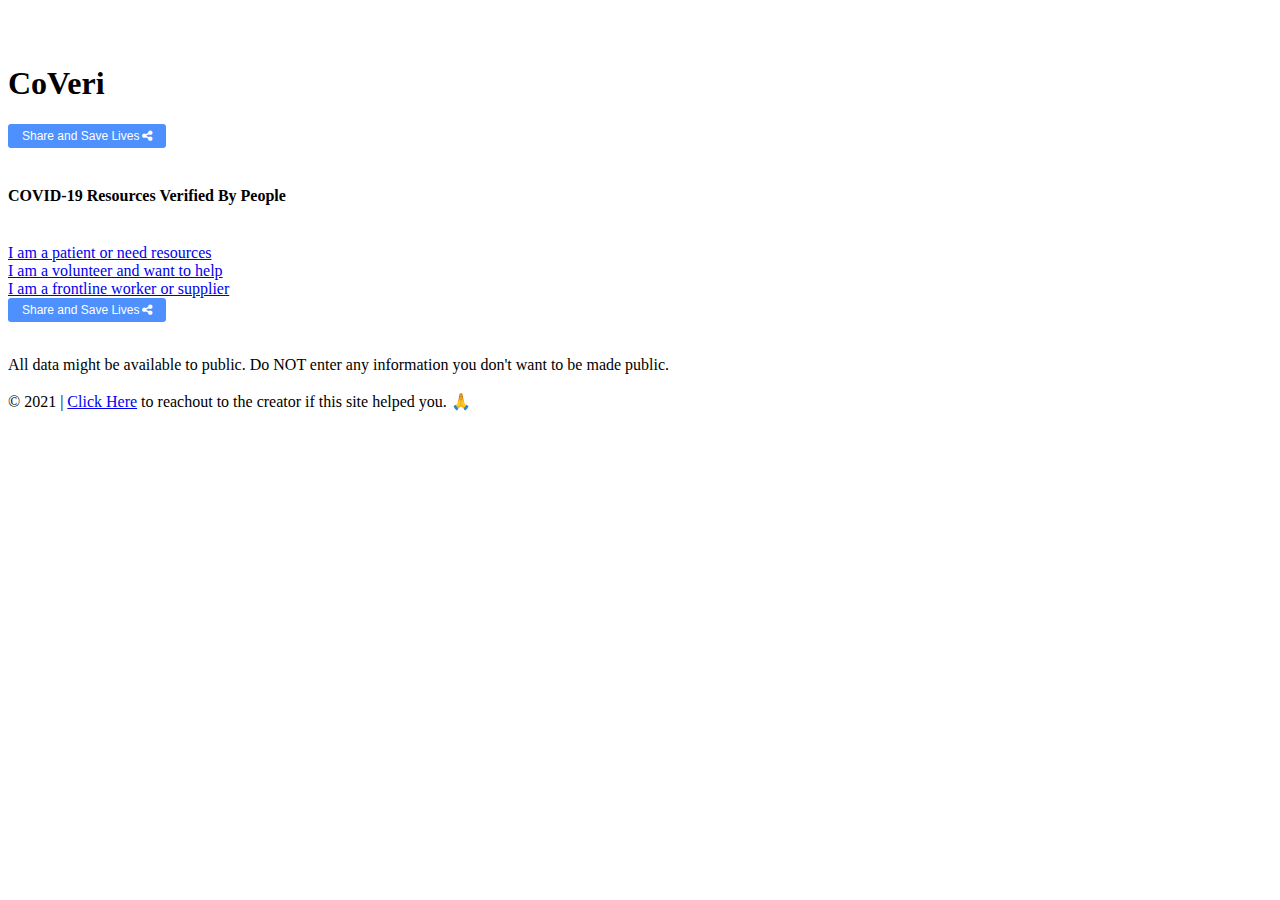
==== index.html @ 49b8800a "added support to type any city and search spreadsheets on twitter" ====
<!doctype html>
<html lang="en">
  <head>
    <!-- Required meta tags -->
    <meta charset="utf-8">
    <meta name="viewport" content="width=device-width, initial-scale=1">
    <meta property="og:description" content="I recommend CoVeri.ga Website to find verified COVID19 resources like beds, ICUs, medicines, oxygen and more. Please use and share it using this link: ">
    <link rel="icon" href="./favicon.png">

    
    <!-- Global site tag (gtag.js) - Google Analytics -->
	<script async src="https://www.googletagmanager.com/gtag/js?id=G-CZFYDSKV3B"></script>
	<script>
	  window.dataLayer = window.dataLayer || [];
	  function gtag(){dataLayer.push(arguments);}
	  gtag('js', new Date());

	  gtag('config', 'G-CZFYDSKV3B');
	</script>

    <!-- Bootstrap CSS -->
    <link href="https://cdn.jsdelivr.net/npm/bootstrap@5.0.0-beta3/dist/css/bootstrap.min.css" rel="stylesheet" integrity="sha384-eOJMYsd53ii+scO/bJGFsiCZc+5NDVN2yr8+0RDqr0Ql0h+rP48ckxlpbzKgwra6" crossorigin="anonymous">

    <link rel="stylesheet" href="https://cdnjs.cloudflare.com/ajax/libs/font-awesome/4.7.0/css/font-awesome.min.css">

    <link rel="stylesheet" href="css/better-share.css">

    <title>CoVeri - COVID-19 Resources Verified By People</title>

  </head>
  <body>


    <script src="https://cdn.jsdelivr.net/npm/bootstrap@5.0.0-beta3/dist/js/bootstrap.bundle.min.js" integrity="sha384-JEW9xMcG8R+pH31jmWH6WWP0WintQrMb4s7ZOdauHnUtxwoG2vI5DkLtS3qm9Ekf" crossorigin="anonymous"></script>


        

    	<div class="position-relative">

        <div class="position-absolute top-0 start-50 translate-middle-x">
        	<br>
        	<br>
              <h1 class="text-center">CoVeri </h1>

              <div class="container text-center">
    	        
    	        <button class="better-share" data-share-text="CoVeri" data-share-url="https://coveri.ga"><span>Share and Save Lives</span><i class="fa fa-share-alt" aria-hidden="true"></i></button>
    	    
   		  		</div>
              <br>
          	<h4 class="text-center">COVID-19 Resources Verified By People</h4>
              <br>
        

        <div class="d-grid gap-2 col-10 mx-auto mh-100">




        <a href="patients.html" class="btn btn-danger btn-lg">

        	I am a patient or need resources

        </a> <br>

        <a href="https://docs.google.com/forms/d/e/1FAIpQLSeYqKp-utzEeG1BYw5wxcrhboTaYWSwvsPodUB7t0c585RRAQ/viewform?usp=sf_link" class="btn btn-success btn-lg" target="_blank">

        	I am a volunteer and want to help

        </a> <br>

        <a href="https://docs.google.com/forms/d/e/1FAIpQLScrWCvi9I_zhVEloP7sBdJ4v5NXhQPtwWl6L0ASI8yOke8oNA/viewform?usp=sf_link" class="btn btn-primary btn-lg" target="_blank">

        	I am a frontline worker or supplier

    	</a> <br>



    	</div>

    	<div class="container text-center">
    	        
    	        <button class="better-share" data-share-text="CoVeri" data-share-url="https://coveri.ga"><span>Share and Save Lives</span><i class="fa fa-share-alt" aria-hidden="true"></i></button>
    	    
    	</div>
    	<br>

    	<p class="text-center"> All data might be available to public. Do NOT enter any information you don't want to be made public.

    		<br><br>

    	© 2021 | <a href="mailto:coveriga@gmail.com">Click Here</a> to reachout to the creator if this site helped you. &#128591;
    	</p>
    	</div>
    	</div>



    <script src="https://cdnjs.cloudflare.com/ajax/libs/jquery/3.5.1/jquery.min.js"></script>

    <script src="js/better-share.js"></script>    

  </body>
</html>
---- css/better-share.css ----
button.better-share{
    border-radius: 3px;
    color: #fff;
    background: #4d90fe;
    padding: 5px 14px;
    font-size: 12px;
    cursor: pointer;
    border: none;
    text-decoration: none;
    -webkit-transition: all .15s ease;
    transition: all .15s ease;
}

button.better-share:hover,
button.better-share:focus{
    background: #0d2244;
    outline: 0;
}
button.better-share  span{
    margin-right:3px;
}

#better-share-modal {
    display: none;
    position: fixed;
    top: 50%;
    left: 50%;
    width: 90%;
    max-width: 250px;
    -webkit-box-shadow: rgba(0, 0, 0, .15) 0 2px 10px;
    box-shadow: 0 2px 10px rgba(0, 0, 0, .15);
    padding: 70px 16px 50px 16px;
    border-radius: 4px;
    background-color: #fff;
    -webkit-transform: translate(-50%, -50%);
    transform: translate(-50%, -50%);
    visibility: hidden
}
.better-share-modal-open #better-share-modal {
    display: block;
    -webkit-animation: fade .2s;
    animation: fade .2s;
    visibility: visible;
    z-index: 1000
}
.better-share-modal-open #better-share-modal-overlay {
    position: fixed;
    top: 0;
    left:0;
    width: 100%;
    height: 100%;
    background: rgba(0, 0, 0, 0.7);
    -webkit-transition: all .2s;
    transition: all .2s;
    -webkit-animation: fade .2s;
    animation: fade .2s;
    z-index: 900
}
#better-share-modal .close-btn {
    position: absolute;
    top: 10px;
    right: 10px;
    width: 30px;
    height: 30px;
    background: transparent;
    border: 0;
    -webkit-transition: opacity .2s;
    transition: opacity .2s;
    cursor: pointer
}
#better-share-modal .close-btn:hover {
    opacity: .5
}
#better-share-modal .close-btn:after, #better-share-modal .close-btn:before {
    content: "";
    position: absolute;
    top: 2px;
    left: 14px;
    height: 25px;
    width: 2px;
    background-color: #848484
}
#better-share-modal .close-btn:before {
    -webkit-transform: rotate(45deg);
    transform: rotate(45deg)
}
#better-share-modal .close-btn:after {
    -webkit-transform: rotate(-45deg);
    transform: rotate(-45deg)
}
.better-share-buttons {
    display: -webkit-box;
    display: -ms-flexbox;
    display: flex;
    -ms-flex-pack: distribute;
    justify-content: space-around;
    -ms-flex-wrap: wrap;
    flex-wrap: wrap
}
.better-share-buttons button {
    display: -webkit-box;
    display: -ms-flexbox;
    display: flex;
    -webkit-box-align: center;
    -ms-flex-align: center;
    align-items: center;
    -webkit-box-pack: center;
    -ms-flex-pack: center;
    justify-content: center;
   
    background: transparent;
    border: none;
    -webkit-transition: border .2s;
    transition: border .2s;
    cursor: pointer;
    width: 36px;
    height: 36px;
     display: inline-block;
  border-radius: 60px;
  box-shadow: 0px 0px 2px #888;
  font-size:17px;
  outline:0;

}
.better-share-buttons button:focus{
    outline:0
}
.better-share-buttons button:hover {
    border-color: #000;
    outline:0;
}


@keyframes fade {
    0% {
        opacity: 0
    }
    to {
        opacity: 1
    }
}
@-webkit-keyframes fade {
    0% {
        opacity: 0
    }
    to {
        opacity: 1
    }
}
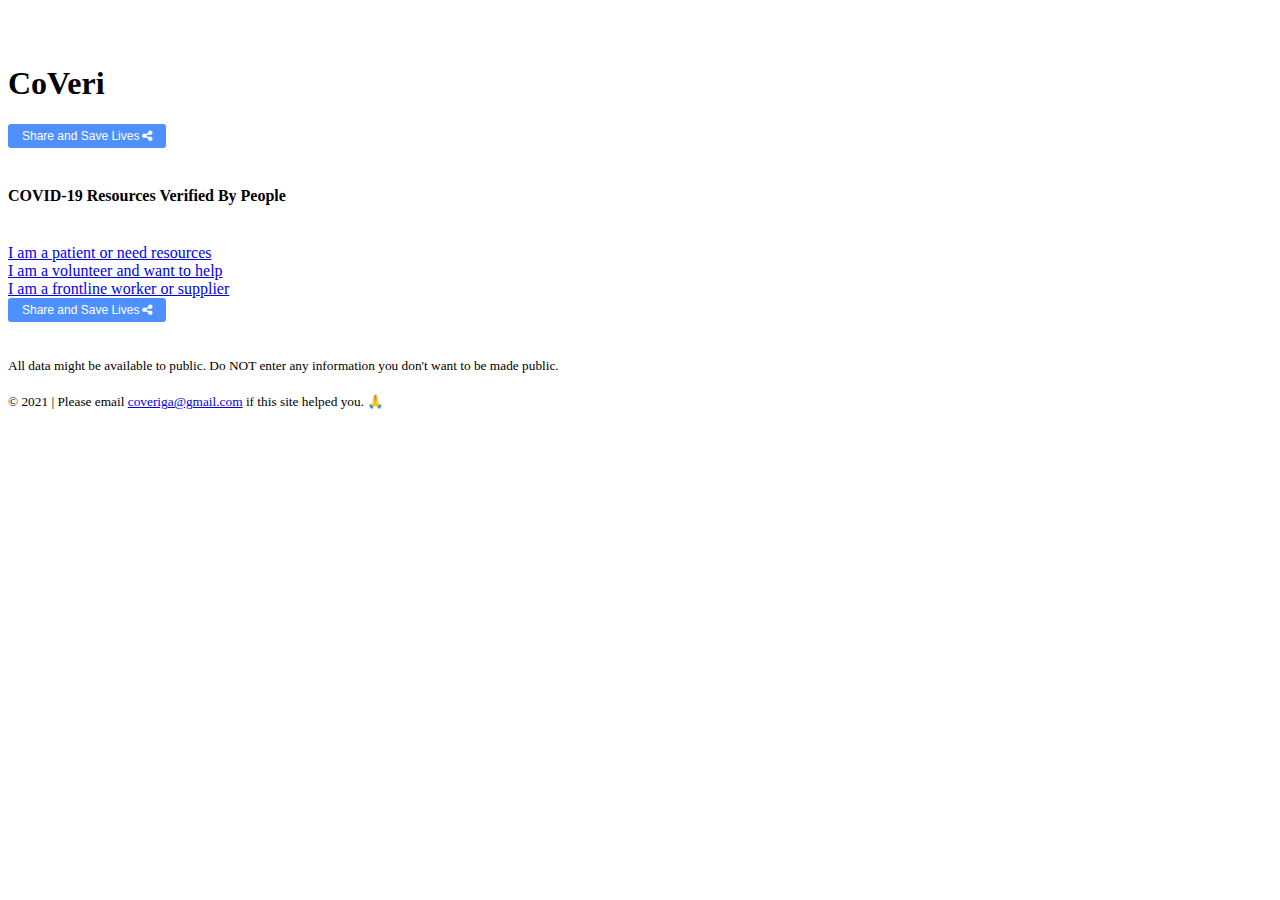
==== commit 63b28f0f: "new update" ====
--- a/index.html
+++ b/index.html
@@ -38,7 +38,7 @@
 
     	<div class="position-relative">
 
-        <div class="position-absolute top-0 start-50 translate-middle-x">
+        <div class="position-relative top-0 start-50 translate-middle-x">
         	<br>
         	<br>
               <h1 class="text-center">CoVeri </h1>
@@ -87,11 +87,12 @@
     	</div>
     	<br>
 
-    	<p class="text-center"> All data might be available to public. Do NOT enter any information you don't want to be made public.
+    	<p class="text-center"> <small> All data might be available to public. Do NOT enter any information you don't want to be made public.
 
     		<br><br>
 
-    	© 2021 | <a href="mailto:coveriga@gmail.com">Click Here</a> to reachout to the creator if this site helped you. &#128591;
+    	© 2021 | Please email <a href="mailto:coveriga@gmail.com">coveriga@gmail.com</a> if this site helped you. &#128591;
+    	</small>
     	</p>
     	</div>
     	</div>
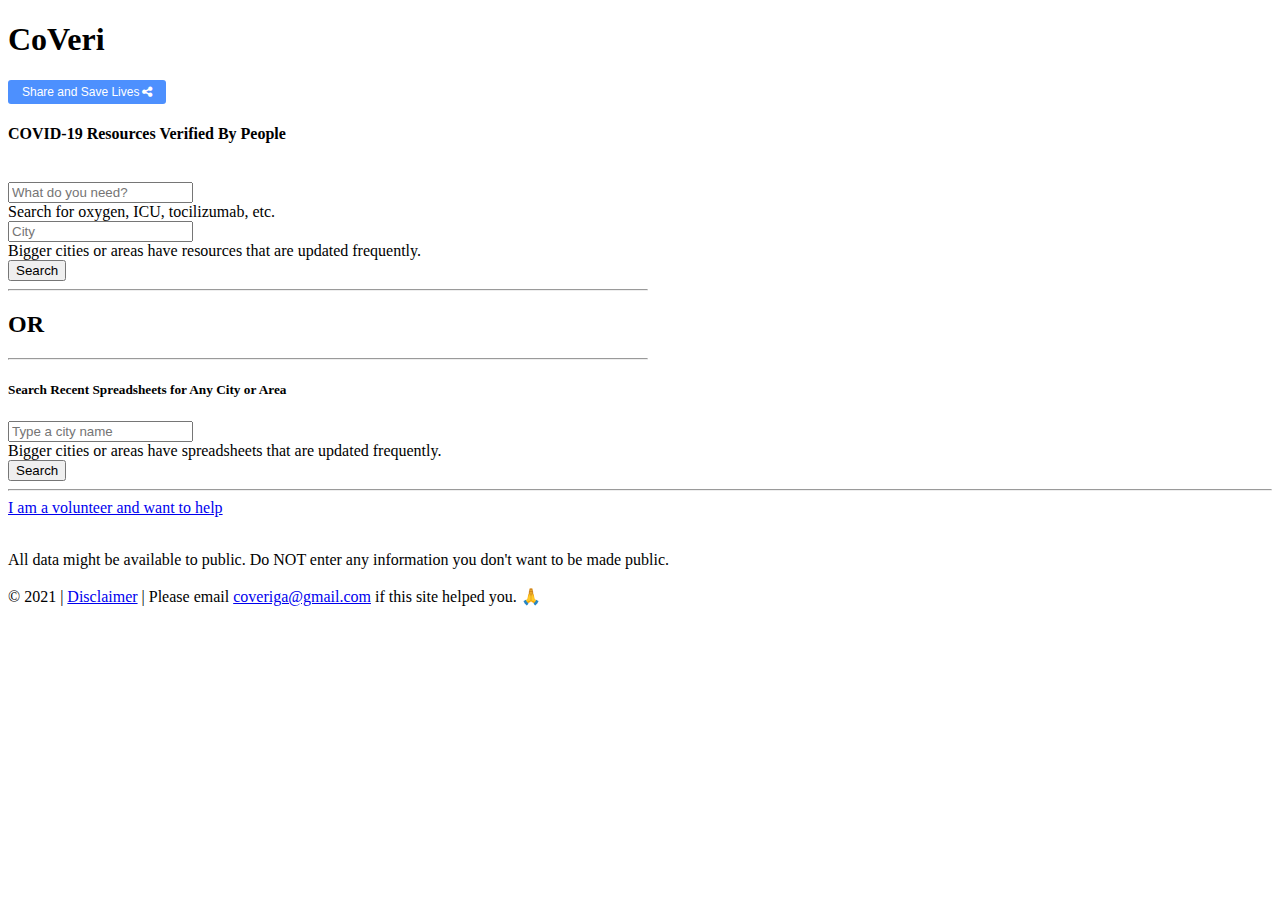
==== commit abaa7e4f: "added search suggestion for needs" ====
--- a/index.html
+++ b/index.html
@@ -7,7 +7,7 @@
     <meta property="og:description" content="I recommend CoVeri.ga Website to find verified COVID19 resources like beds, ICUs, medicines, oxygen and more. Please use and share it using this link: ">
     <link rel="icon" href="./favicon.png">
 
-    
+
     <!-- Global site tag (gtag.js) - Google Analytics -->
 	<script async src="https://www.googletagmanager.com/gtag/js?id=G-CZFYDSKV3B"></script>
 	<script>
@@ -31,7 +31,7 @@
   <body>
 
 
-    <script src="https://cdn.jsdelivr.net/npm/bootstrap@5.0.0-beta3/dist/js/bootstrap.bundle.min.js" integrity="sha384-JEW9xMcG8R+pH31jmWH6WWP0WintQrMb4s7ZOdauHnUtxwoG2vI5DkLtS3qm9Ekf" crossorigin="anonymous"></script>
+    
 
 
         
@@ -39,61 +39,118 @@
     	<div class="position-relative">
 
         <div class="position-relative top-0 start-50 translate-middle-x">
-        	<br>
-        	<br>
-              <h1 class="text-center">CoVeri </h1>
+        	
+          <h1 class="text-center"><b>CoVeri</b></h1>
 
-              <div class="container text-center">
-    	        
-    	        <button class="better-share" data-share-text="CoVeri" data-share-url="https://coveri.ga"><span>Share and Save Lives</span><i class="fa fa-share-alt" aria-hidden="true"></i></button>
-    	    
-   		  		</div>
-              <br>
-          	<h4 class="text-center">COVID-19 Resources Verified By People</h4>
-              <br>
+          <div class="container text-center">
+              
+              <button class="better-share" data-share-text="CoVeri" data-share-url="https://coveri.ga"><span>Share and Save Lives</span><i class="fa fa-share-alt" aria-hidden="true"></i></button>
+          
+            </div>
+
+              
+              
+            <h4 class="text-center">COVID-19 Resources Verified By People</h4>
+
+            <br>
+
+
+    <form id="form">
+      <div class="container d-grid gap-2 col-10 mx-auto" style="max-width: 40rem">
+        <div class="row">
+          <div class="col-sm">
+            
+            <!-- <label for="city" class="form-label">City</label> -->
+            <input type="text" name="need" class="form-control" id="need" placeholder="What do you need?" aria-describedby="need">
+            <div id="city" class="form-text">Search for oxygen, ICU, tocilizumab, etc.
+            </div>
+          </div>
+        </div>
+            <div class="col-sm">
+              <div class="mb-3">
+              
+              <input type="text" name="city" class="form-control" id="city" placeholder="City" aria-describedby="city">
+              <div id="city" class="form-text">Bigger cities or areas have resources that are updated frequently.
+              </div>
+          	  </div>
+
+            </div>
+            
+            
+            <!-- <div class="mb-3 form-check">
+              <input type="checkbox" class="form-check-input" id="exampleCheck1">
+              <label class="form-check-label" for="exampleCheck1">Check me out</label>
+            </div> -->
+            <div class="text-center">
+            <button type="submit" class="btn btn-warning btn-lg">Search</button>
+
+            </div>
+          </div>
+        </div>
+      </div>
+    </form>
+
+    
+
+
+    <div class="d-grid gap-2 col-10 mx-auto" style="max-width: 40rem">
+
+      <hr>
+    <h2 class="text-center">OR</h2>
+    <hr>
+
+          <h5 class="text-center"> Search Recent Spreadsheets for Any City or Area</h5>
+
+        <form id="form_spreadsheets">
+          <div class="mb-3">
+            <!-- <label for="city" class="form-label">City</label> -->
+            <input type="text" name="city2" class="form-control" id="city2" placeholder="Type a city name" aria-describedby="emailHelp">
+            <div id="emailHelp" class="form-text">Bigger cities or areas have spreadsheets that are updated frequently.</div>
+          </div>
+          
+          <!-- <div class="mb-3 form-check">
+            <input type="checkbox" class="form-check-input" id="exampleCheck1">
+            <label class="form-check-label" for="exampleCheck1">Check me out</label>
+          </div> -->
+          <div class="text-center">
+          <button type="submit" class="btn btn-warning btn-lg">Search</button>
+        </div>
+        </form>
+      </div>
+
+      <hr>
+
+      <div class="d-grid gap-2 col-10 mx-auto mh-100" style="max-width: 40rem">
+
         
+        <a href="https://chat.whatsapp.com/CHH1bd9au50HIDHdzRwQxS" class="btn btn-success btn-lg" target="_blank">
 
-        <div class="d-grid gap-2 col-10 mx-auto mh-100">
+            I am a volunteer and want to help
+
+        </a>
 
 
 
+      </div>
 
-        <a href="patients.html" class="btn btn-danger btn-lg">
+      <div class="container text-center">
+        <br>
 
-        	I am a patient or need resources
+      <p class="text-center"> All data might be available to public. Do NOT enter any information you don't want to be made public.
 
-        </a> <br>
+        <br><br>
 
-        <a href="https://docs.google.com/forms/d/e/1FAIpQLSeYqKp-utzEeG1BYw5wxcrhboTaYWSwvsPodUB7t0c585RRAQ/viewform?usp=sf_link" class="btn btn-success btn-lg" target="_blank">
+      © 2021 | <a href="disclaimer.html">Disclaimer</a> | Please email <a href="mailto:coveriga@gmail.com">coveriga@gmail.com</a> if this site helped you. &#128591;
 
-        	I am a volunteer and want to help
+      </p>
+      </div>
 
-        </a> <br>
+      
 
-        <a href="https://docs.google.com/forms/d/e/1FAIpQLScrWCvi9I_zhVEloP7sBdJ4v5NXhQPtwWl6L0ASI8yOke8oNA/viewform?usp=sf_link" class="btn btn-primary btn-lg" target="_blank">
+        
 
-        	I am a frontline worker or supplier
-
-    	</a> <br>
-
-
-
-    	</div>
-
-    	<div class="container text-center">
-    	        
-    	        <button class="better-share" data-share-text="CoVeri" data-share-url="https://coveri.ga"><span>Share and Save Lives</span><i class="fa fa-share-alt" aria-hidden="true"></i></button>
-    	    
-    	</div>
-    	<br>
-
-    	<p class="text-center"> <small> All data might be available to public. Do NOT enter any information you don't want to be made public.
-
-    		<br><br>
-
-    	© 2021 | Please email <a href="mailto:coveriga@gmail.com">coveriga@gmail.com</a> if this site helped you. &#128591;
-    	</small>
-    	</p>
+    	
+    	
     	</div>
     	</div>
 
@@ -103,5 +160,27 @@
 
     <script src="js/better-share.js"></script>    
 
+    <script src="https://cdn.jsdelivr.net/npm/bootstrap@5.0.0-beta3/dist/js/bootstrap.bundle.min.js" integrity="sha384-JEW9xMcG8R+pH31jmWH6WWP0WintQrMb4s7ZOdauHnUtxwoG2vI5DkLtS3qm9Ekf" crossorigin="anonymous"></script>
+
+    <script>
+  $(document).ready(function () {
+    $("#form").on('submit', function (e) {
+      e.preventDefault();
+      window.open("https://twitter.com/search?q=verified+" + $("#city").val() + " " + $("#need").val() + "+-%22not+verified%22+-%22unverified%22+-%22needed%22+-%22required%22&f=live", '_blank');
+    });
+  });
+</script>
+
+<script>
+  $(document).ready(function () {
+    $("#form_spreadsheets").on('submit', function (e) {
+      e.preventDefault();
+      window.open("https://twitter.com/search?q=" + $("#city2").val() + "%20(drive.google.com%20OR%20docs.google.com)&f=live", '_blank');
+    });
+  });
+</script>
+
+    <!-- Cloudflare Web Analytics --><script defer src='https://static.cloudflareinsights.com/beacon.min.js' data-cf-beacon='{"token": "1eaed5ccadad4e658c589e61fdc665a9"}'></script><!-- End Cloudflare Web Analytics -->
+
   </body>
 </html>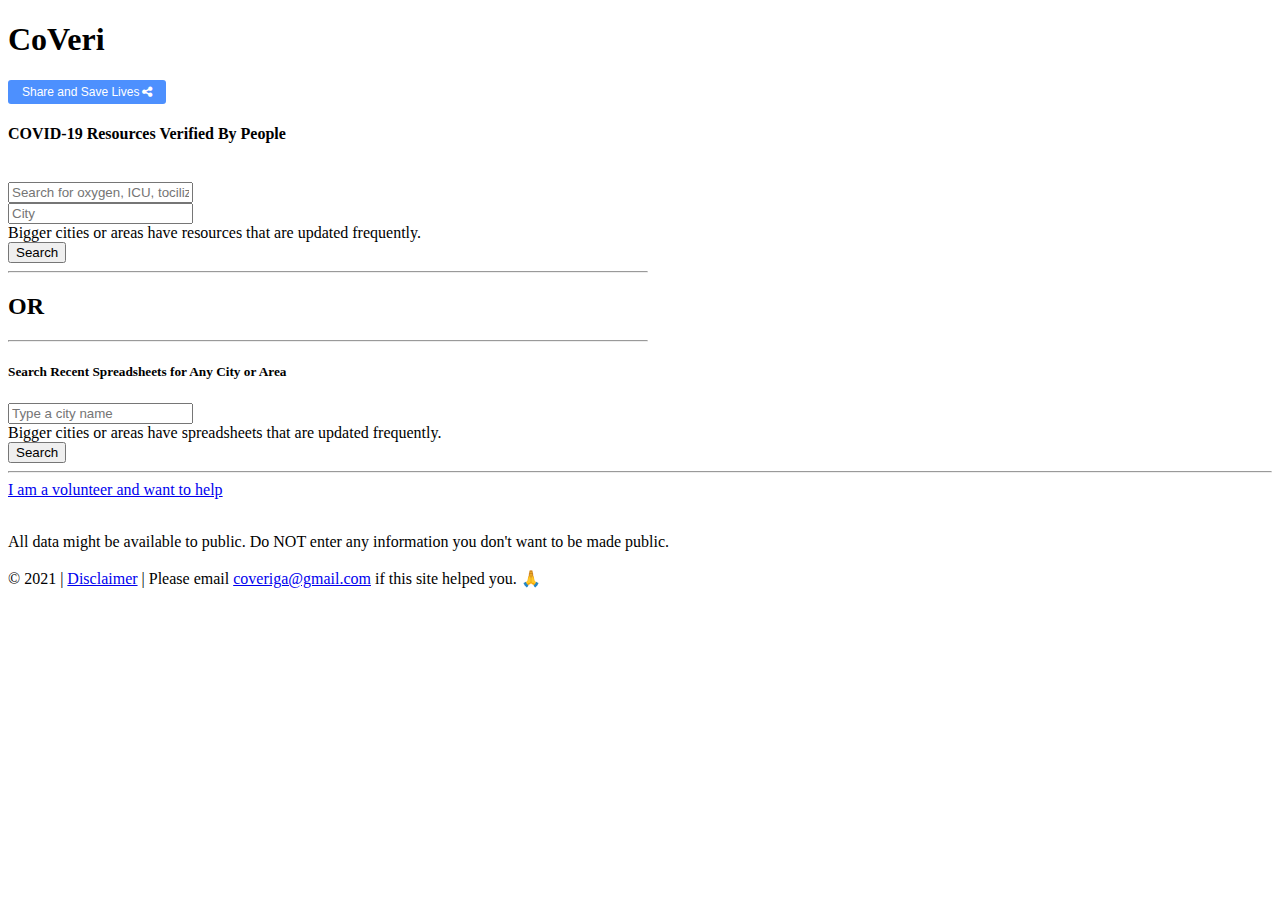
==== commit 35159a4d: "-" ====
--- a/index.html
+++ b/index.html
@@ -61,9 +61,7 @@
           <div class="col-sm">
             
             <!-- <label for="city" class="form-label">City</label> -->
-            <input type="text" name="need" class="form-control" id="need" placeholder="What do you need?" aria-describedby="need">
-            <div id="city" class="form-text">Search for oxygen, ICU, tocilizumab, etc.
-            </div>
+            <input type="text" name="need" class="form-control" id="need" placeholder="Search for oxygen, ICU, tocilizumab, or anything else" aria-describedby="need">
           </div>
         </div>
             <div class="col-sm">
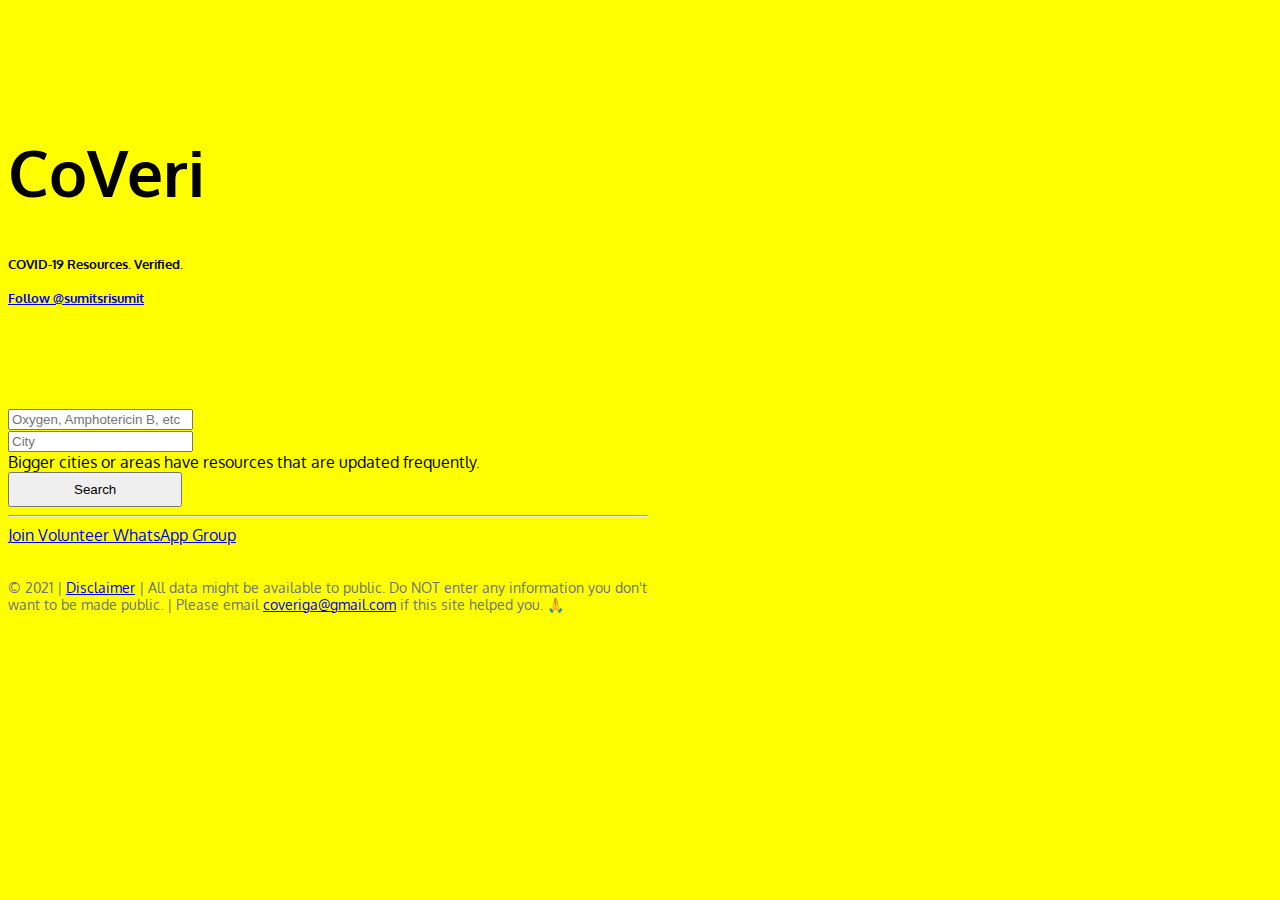
==== commit 86674844: "expanded search button horizontally" ====
--- a/index.html
+++ b/index.html
@@ -6,6 +6,16 @@
     <meta name="viewport" content="width=device-width, initial-scale=1">
     <meta property="og:description" content="I recommend CoVeri.ga Website to find verified COVID19 resources like beds, ICUs, medicines, oxygen and more. Please use and share it using this link: ">
     <link rel="icon" href="./favicon.png">
+
+
+    <!-- Google Font API -->
+
+    <link rel="preconnect" href="https://fonts.gstatic.com">
+	<link href="https://fonts.googleapis.com/css2?family=Oxygen:wght@400;700&display=swap" rel="stylesheet">
+
+    <style type="text/css">
+		   body { background: yellow !important; font-family: 'Oxygen', sans-serif !important; } /* Adding !important forces the browser to overwrite the default style applied by Bootstrap */
+	</style>
 
 
     <!-- Global site tag (gtag.js) - Google Analytics -->
@@ -31,28 +41,33 @@
   <body>
 
 
-    
 
-
-        
 
     	<div class="position-relative">
 
         <div class="position-relative top-0 start-50 translate-middle-x">
-        	
-          <h1 class="text-center"><b>CoVeri</b></h1>
+        	<br><br><br><br>
+        <div class="container d-grid gap-2 col-10 mx-auto" style="max-width: 40rem">
 
-          <div class="container text-center">
-              
-              <button class="better-share" data-share-text="CoVeri" data-share-url="https://coveri.ga"><span>Share and Save Lives</span><i class="fa fa-share-alt" aria-hidden="true"></i></button>
-          
-            </div>
+          <h1 class="text-center" style="font-size: 4rem; font-weight: 700">CoVeri</h1>
 
               
               
-            <h4 class="text-center">COVID-19 Resources Verified By People</h4>
+            <h5 class="text-center">COVID-19 Resources. Verified.
 
-            <br>
+            	<br><br>
+
+            	<!-- Twitter Follow Button -->
+
+            <a href="https://twitter.com/sumitsrisumit?ref_src=twsrc%5Etfw" class="twitter-follow-button" data-size="large" data-dnt="true" data-show-count="false">Follow @sumitsrisumit</a><script async src="https://platform.twitter.com/widgets.js" charset="utf-8"></script>
+
+            </h5>
+
+
+
+        </div>
+
+            <br><br><br><br>
 
 
     <form id="form">
@@ -61,7 +76,7 @@
           <div class="col-sm">
             
             <!-- <label for="city" class="form-label">City</label> -->
-            <input type="text" name="need" class="form-control" id="need" placeholder="Search for oxygen, ICU, tocilizumab, or anything else" aria-describedby="need">
+            <input type="text" name="need" class="form-control" id="need" placeholder="Oxygen, Amphotericin B, etc" aria-describedby="need">
           </div>
         </div>
             <div class="col-sm">
@@ -80,7 +95,7 @@
               <label class="form-check-label" for="exampleCheck1">Check me out</label>
             </div> -->
             <div class="text-center">
-            <button type="submit" class="btn btn-warning btn-lg">Search</button>
+            <button type="submit" class="btn btn-dark btn-lg" style="padding: .5rem 4rem;">Search</button>
 
             </div>
           </div>
@@ -91,56 +106,34 @@
     
 
 
-    <div class="d-grid gap-2 col-10 mx-auto" style="max-width: 40rem">
+      
 
-      <hr>
-    <h2 class="text-center">OR</h2>
-    <hr>
+      <div class="container d-grid gap-2 col-10 mx-auto" style="max-width: 40rem">
 
-          <h5 class="text-center"> Search Recent Spreadsheets for Any City or Area</h5>
+      	<hr>
 
-        <form id="form_spreadsheets">
-          <div class="mb-3">
-            <!-- <label for="city" class="form-label">City</label> -->
-            <input type="text" name="city2" class="form-control" id="city2" placeholder="Type a city name" aria-describedby="emailHelp">
-            <div id="emailHelp" class="form-text">Bigger cities or areas have spreadsheets that are updated frequently.</div>
-          </div>
-          
-          <!-- <div class="mb-3 form-check">
-            <input type="checkbox" class="form-check-input" id="exampleCheck1">
-            <label class="form-check-label" for="exampleCheck1">Check me out</label>
-          </div> -->
-          <div class="text-center">
-          <button type="submit" class="btn btn-warning btn-lg">Search</button>
-        </div>
-        </form>
       </div>
 
-      <hr>
-
-      <div class="d-grid gap-2 col-10 mx-auto mh-100" style="max-width: 40rem">
+      <div class="container d-grid gap-2 col-10 mx-auto" style="max-width: 40rem">
 
         
-        <a href="https://chat.whatsapp.com/CHH1bd9au50HIDHdzRwQxS" class="btn btn-success btn-lg" target="_blank">
+        <a href="https://chat.whatsapp.com/CHH1bd9au50HIDHdzRwQxS" class="btn btn-outline-success btn-lg" target="_blank">
 
-            I am a volunteer and want to help
+            Join Volunteer WhatsApp Group
 
         </a>
 
 
 
-      </div>
+      
 
-      <div class="container text-center">
-        <br>
-
-      <p class="text-center"> All data might be available to public. Do NOT enter any information you don't want to be made public.
-
+      <div class="container text-center" style="font-size: .875rem; color: #6c757d">
         <br><br>
 
-      © 2021 | <a href="disclaimer.html">Disclaimer</a> | Please email <a href="mailto:coveriga@gmail.com">coveriga@gmail.com</a> if this site helped you. &#128591;
+      © 2021 | <a href="disclaimer.html">Disclaimer</a> | All data might be available to public. Do NOT enter any information you don't want to be made public. | Please email <a href="mailto:coveriga@gmail.com">coveriga@gmail.com</a> if this site helped you. &#128591;
 
       </p>
+      </div>
       </div>
 
       
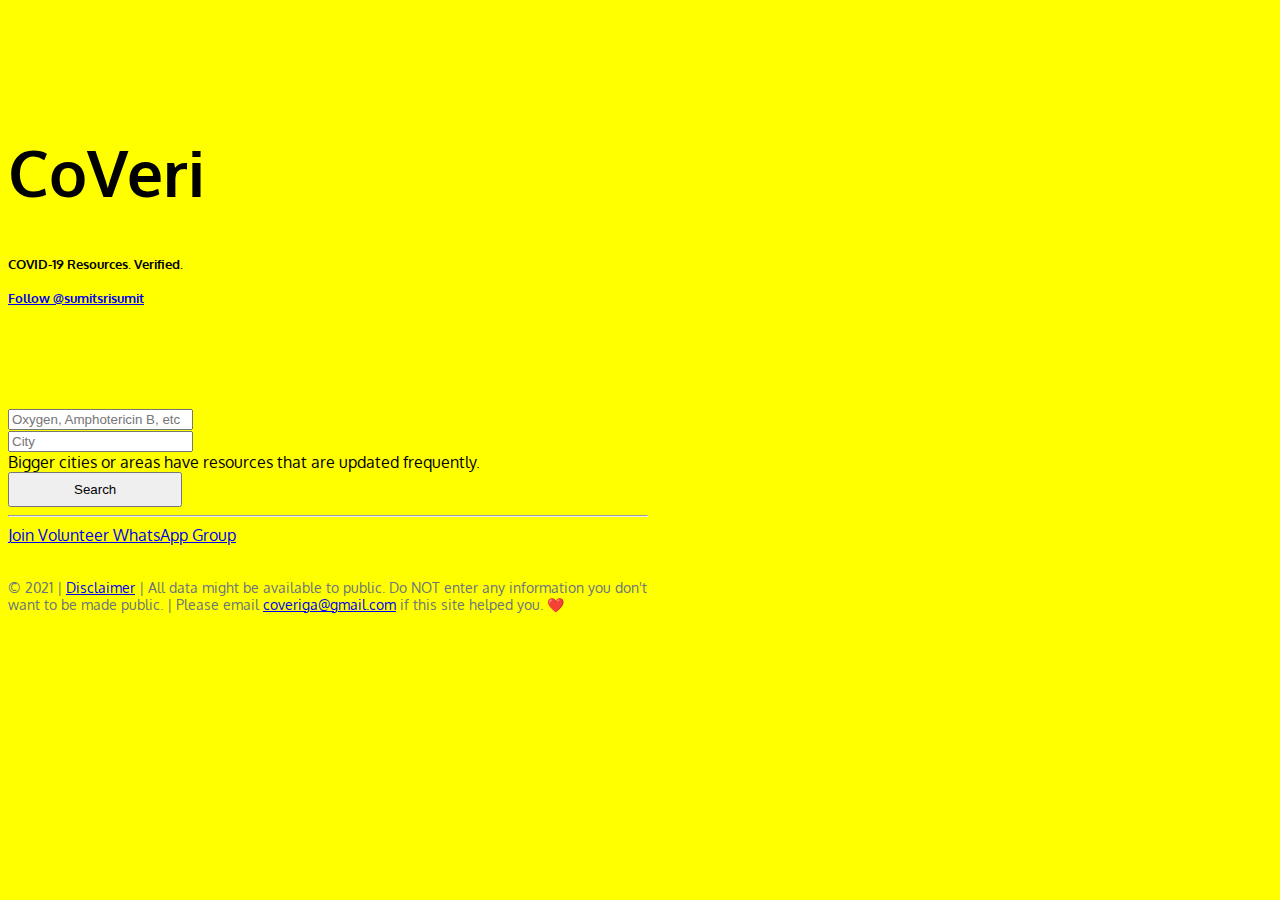
==== commit 9f1e7b12: "replaced folded hands emoji with heart emoji" ====
--- a/index.html
+++ b/index.html
@@ -130,7 +130,7 @@
       <div class="container text-center" style="font-size: .875rem; color: #6c757d">
         <br><br>
 
-      © 2021 | <a href="disclaimer.html">Disclaimer</a> | All data might be available to public. Do NOT enter any information you don't want to be made public. | Please email <a href="mailto:coveriga@gmail.com">coveriga@gmail.com</a> if this site helped you. &#128591;
+      © 2021 | <a href="disclaimer.html">Disclaimer</a> | All data might be available to public. Do NOT enter any information you don't want to be made public. | Please email <a href="mailto:coveriga@gmail.com">coveriga@gmail.com</a> if this site helped you. ❤️
 
       </p>
       </div>
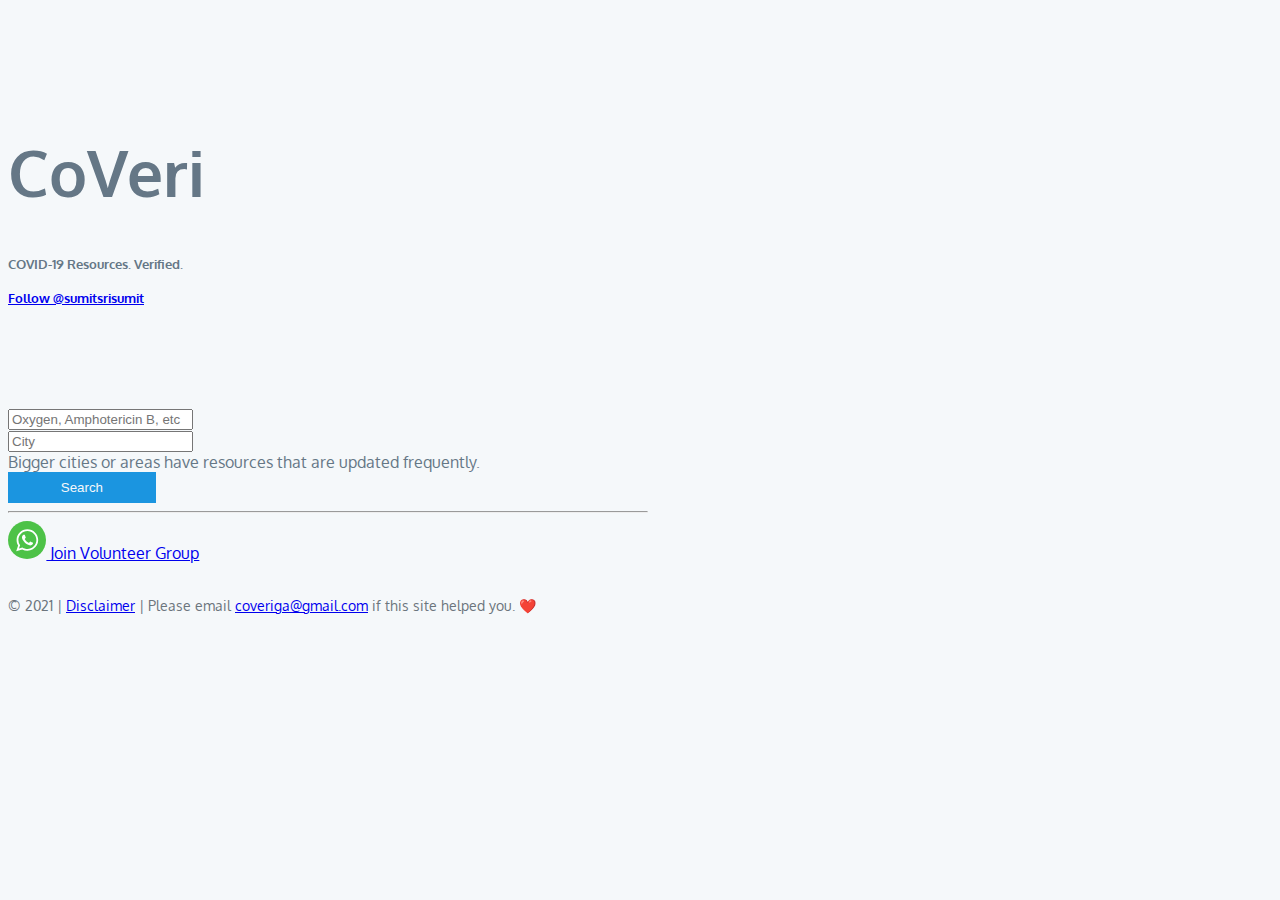
==== commit a0565604: "made the website easier on eyes" ====
--- a/index.html
+++ b/index.html
@@ -14,7 +14,21 @@
 	<link href="https://fonts.googleapis.com/css2?family=Oxygen:wght@400;700&display=swap" rel="stylesheet">
 
     <style type="text/css">
-		   body { background: yellow !important; font-family: 'Oxygen', sans-serif !important; } /* Adding !important forces the browser to overwrite the default style applied by Bootstrap */
+		   body { background-color: #F5F8FA !important; font-family: 'Oxygen', sans-serif !important; color: #657786 !important;} /* Adding !important forces the browser to overwrite the default style applied by Bootstrap */
+
+       /*
+       WhatsApp button CSS below
+        */ 
+       .whatsapp-ico{
+           fill: white;
+           width: 2rem;
+           height: 2rem;
+           padding: .2rem;
+           background-color: #4dc247;
+           border-radius: 50%;
+           
+       }
+
 	</style>
 
 
@@ -95,7 +109,7 @@
               <label class="form-check-label" for="exampleCheck1">Check me out</label>
             </div> -->
             <div class="text-center">
-            <button type="submit" class="btn btn-dark btn-lg" style="padding: .5rem 4rem;">Search</button>
+            <button type="submit" class="btn-dark btn-lg" style="padding: .5rem 3.3rem; border: none; background-color: #1b95e0; color: #F5F8FA;">Search</button>
 
             </div>
           </div>
@@ -119,7 +133,7 @@
         
         <a href="https://chat.whatsapp.com/CHH1bd9au50HIDHdzRwQxS" class="btn btn-outline-success btn-lg" target="_blank">
 
-            Join Volunteer WhatsApp Group
+            <svg viewBox="0 0 32 32" class="whatsapp-ico"><path d=" M19.11 17.205c-.372 0-1.088 1.39-1.518 1.39a.63.63 0 0 1-.315-.1c-.802-.402-1.504-.817-2.163-1.447-.545-.516-1.146-1.29-1.46-1.963a.426.426 0 0 1-.073-.215c0-.33.99-.945.99-1.49 0-.143-.73-2.09-.832-2.335-.143-.372-.214-.487-.6-.487-.187 0-.36-.043-.53-.043-.302 0-.53.115-.746.315-.688.645-1.032 1.318-1.06 2.264v.114c-.015.99.472 1.977 1.017 2.78 1.23 1.82 2.506 3.41 4.554 4.34.616.287 2.035.888 2.722.888.817 0 2.15-.515 2.478-1.318.13-.33.244-.73.244-1.088 0-.058 0-.144-.03-.215-.1-.172-2.434-1.39-2.678-1.39zm-2.908 7.593c-1.747 0-3.48-.53-4.942-1.49L7.793 24.41l1.132-3.337a8.955 8.955 0 0 1-1.72-5.272c0-4.955 4.04-8.995 8.997-8.995S25.2 10.845 25.2 15.8c0 4.958-4.04 8.998-8.998 8.998zm0-19.798c-5.96 0-10.8 4.842-10.8 10.8 0 1.964.53 3.898 1.546 5.574L5 27.176l5.974-1.92a10.807 10.807 0 0 0 16.03-9.455c0-5.958-4.842-10.8-10.802-10.8z" fill-rule="evenodd"></path></svg> Join Volunteer Group
 
         </a>
 
@@ -130,7 +144,7 @@
       <div class="container text-center" style="font-size: .875rem; color: #6c757d">
         <br><br>
 
-      © 2021 | <a href="disclaimer.html">Disclaimer</a> | All data might be available to public. Do NOT enter any information you don't want to be made public. | Please email <a href="mailto:coveriga@gmail.com">coveriga@gmail.com</a> if this site helped you. ❤️
+      © 2021 | <a href="disclaimer.html">Disclaimer</a> | Please email <a href="mailto:coveriga@gmail.com">coveriga@gmail.com</a> if this site helped you. ❤️
 
       </p>
       </div>
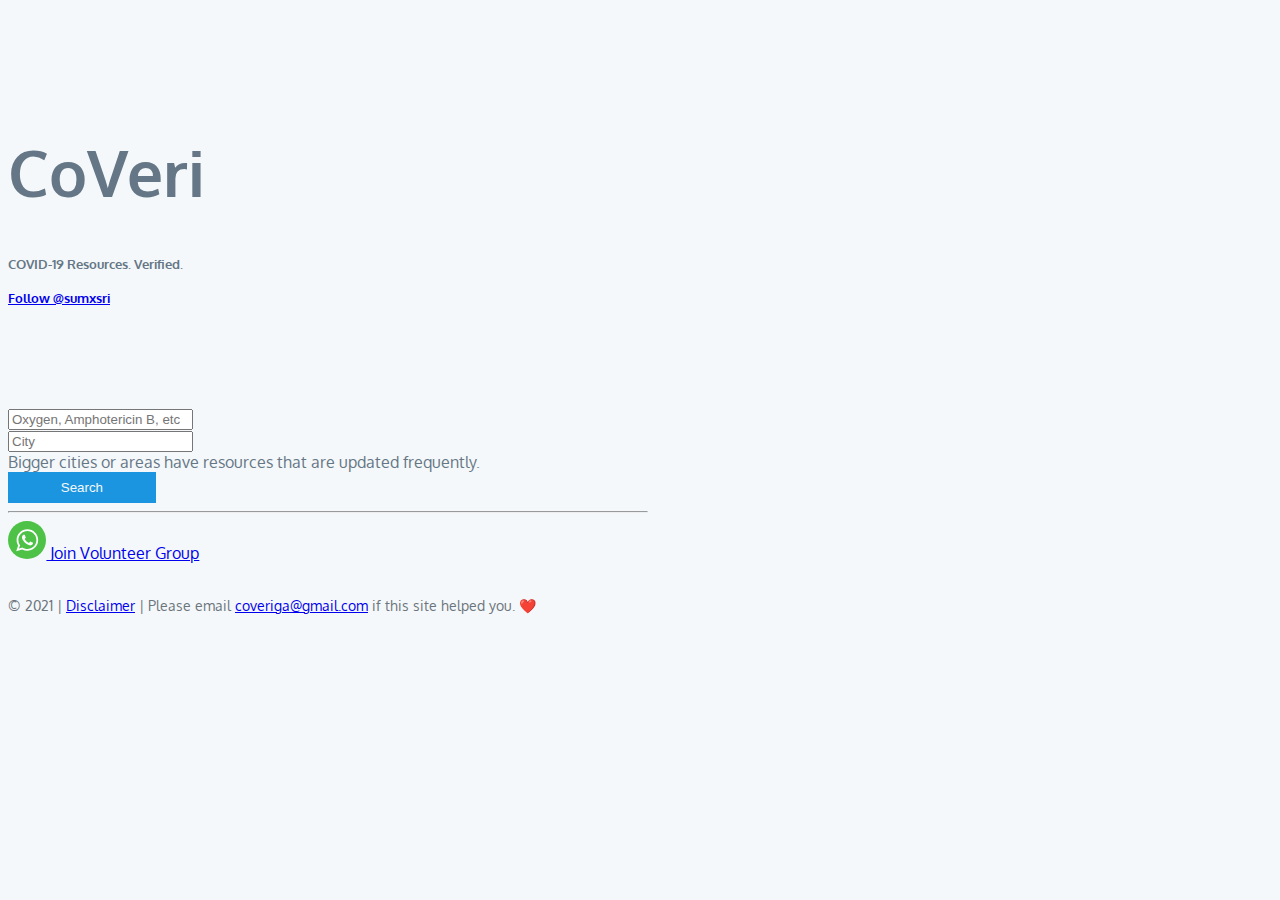
==== commit 489d21a6: "Update twitter username" ====
--- a/index.html
+++ b/index.html
@@ -73,7 +73,7 @@
 
             	<!-- Twitter Follow Button -->
 
-            <a href="https://twitter.com/sumitsrisumit?ref_src=twsrc%5Etfw" class="twitter-follow-button" data-size="large" data-dnt="true" data-show-count="false">Follow @sumitsrisumit</a><script async src="https://platform.twitter.com/widgets.js" charset="utf-8"></script>
+            <a href="https://twitter.com/sumxsri?ref_src=twsrc%5Etfw" class="twitter-follow-button" data-size="large" data-dnt="true" data-show-count="false">Follow @sumxsri</a><script async src="https://platform.twitter.com/widgets.js" charset="utf-8"></script>
 
             </h5>
 
